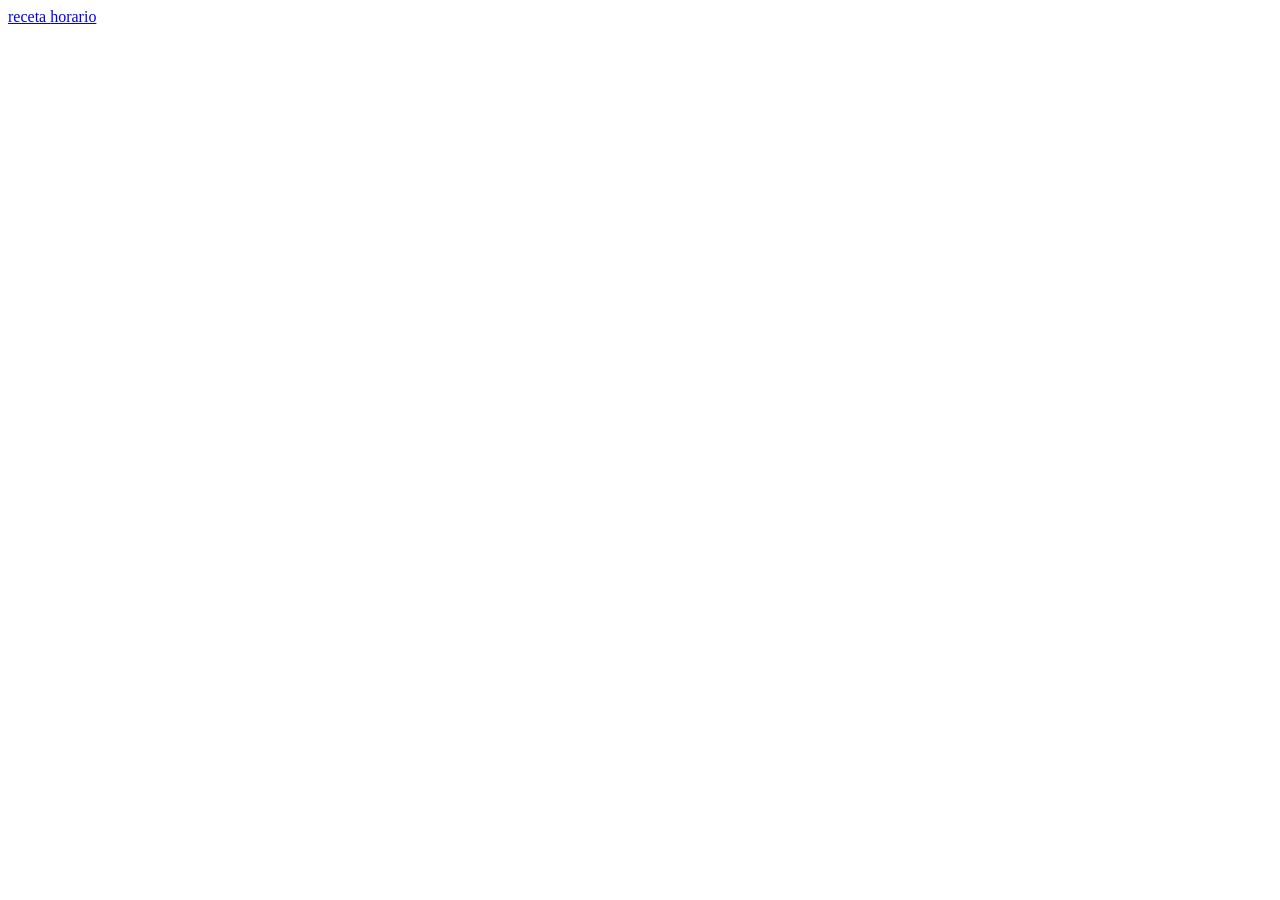
==== index.html @ afc9882a "agrego primeros htmls" ====
<!DOCTYPE html>
<html lang="es">
<head>
    <meta charset="UTF-8">
    <meta name="viewport" content="width=device-width, initial-scale=1.0">
    <title>Document</title>
</head>
<body>
    <header>
        <nav>
            <a href="receta.html"> receta </a>
            <a href="horario.html">horario </a>
        </nav>
    </header>
</body>
</html>
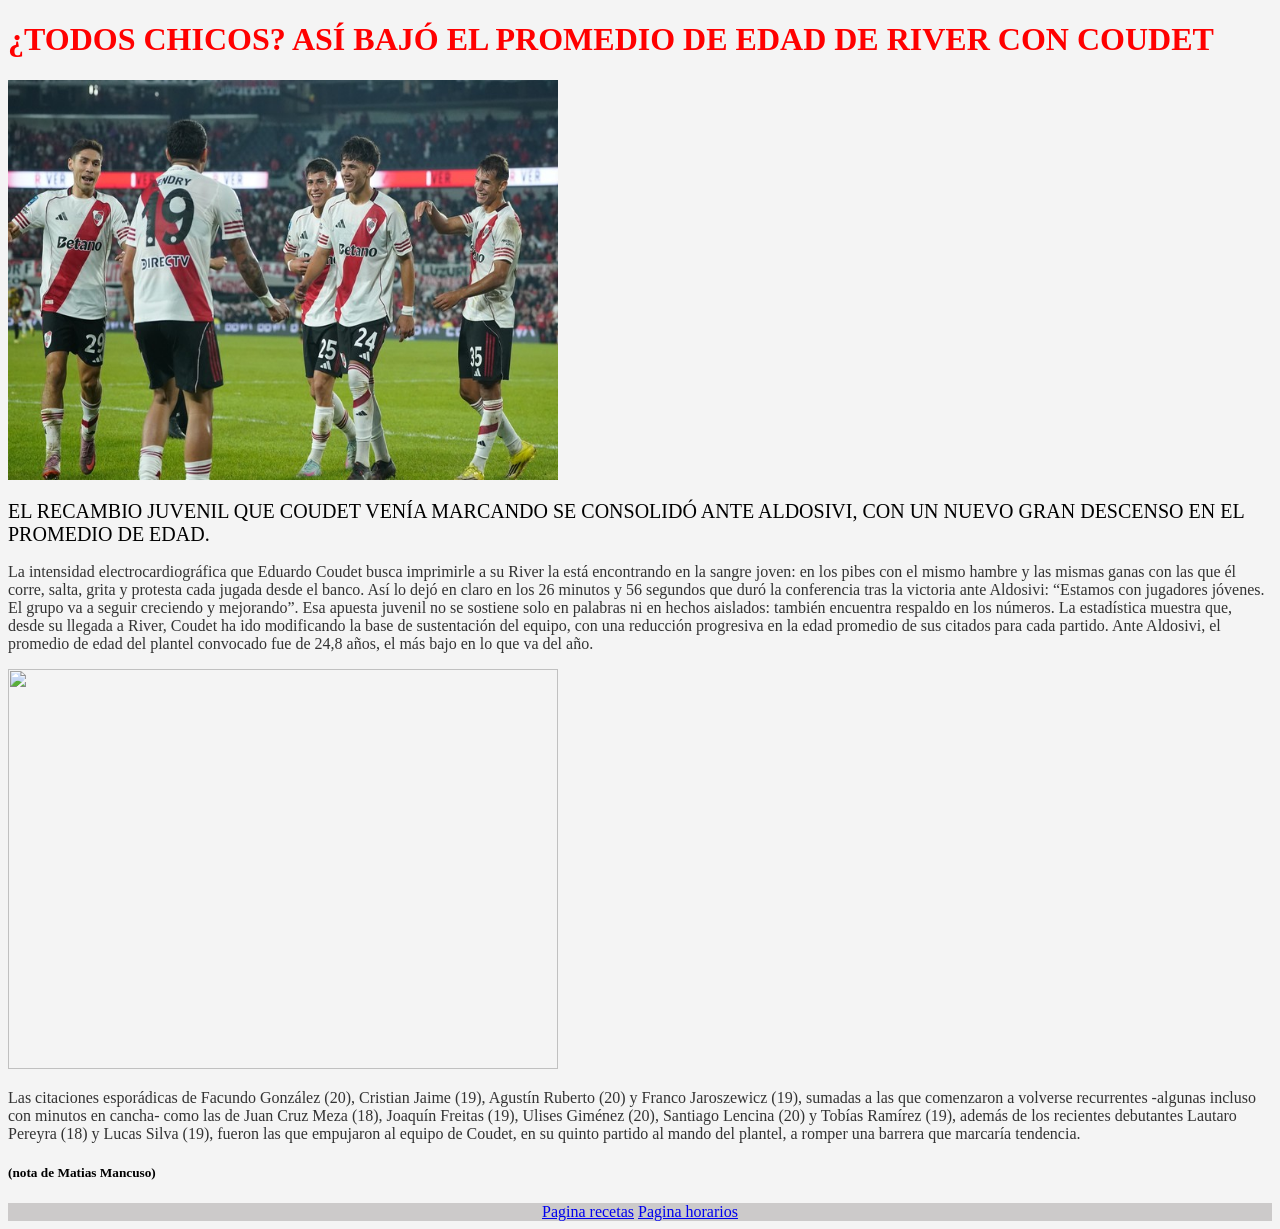
==== commit 35f04a6f: "Pagina principal y links hacia las otras" ====
--- a/index.html
+++ b/index.html
@@ -3,14 +3,28 @@
 <head>
     <meta charset="UTF-8">
     <meta name="viewport" content="width=device-width, initial-scale=1.0">
-    <title>Document</title>
+    <title>River - Aldosivi</title>
+    <link rel="stylesheet" href="estilos.css" />
 </head>
 <body>
-    <header>
-        <nav>
-            <a href="receta.html"> receta </a>
-            <a href="horario.html">horario </a>
-        </nav>
-    </header>
+  <header>
+    <h1>¿Todos chicos? Así bajó el promedio de edad de River con Coudet</h1>
+  </header>
+  <main>
+    <img src="pibes_river.jpg" width="550px" height="400px">
+    <article>
+      <h2>El recambio juvenil que Coudet venía marcando se consolidó ante Aldosivi, con un nuevo gran descenso en el promedio de edad.</h2>
+      <p>La intensidad electrocardiográfica que Eduardo Coudet busca imprimirle a su River la está encontrando en la sangre joven: en los pibes con el mismo hambre y las mismas ganas con las que él corre, salta, grita y protesta cada jugada desde el banco. Así lo dejó en claro en los 26 minutos y 56 segundos que duró la conferencia tras la victoria ante Aldosivi: “Estamos con jugadores jóvenes. El grupo va a seguir creciendo y mejorando”. Esa apuesta juvenil no se sostiene solo en palabras ni en hechos aislados: también encuentra respaldo en los números. La estadística muestra que, desde su llegada a River, Coudet ha ido modificando la base de sustentación del equipo, con una reducción progresiva en la edad promedio de sus citados para cada partido. Ante Aldosivi, el promedio de edad del plantel convocado fue de 24,8 años, el más bajo en lo que va del año.</p>
+      <img src="https://resizer.glanacion.com/resizer/v2/colidio-va-a-conectar-un-centro-rasante-de-moreno-JXUNMO3AWFEKDLGDQ4FGQTMO7Q.jpg?auth=fd680d1e3826a29e06f7ce0d801f79c962e5be3caa2348c1b74d8bfbd9c25dc5&width=768&height=512&quality=70&smart=true" width="550px" height="400px">
+      <p>Las citaciones esporádicas de Facundo González (20), Cristian Jaime (19), Agustín Ruberto (20) y Franco Jaroszewicz (19), sumadas a las que comenzaron a volverse recurrentes -algunas incluso con minutos en cancha- como las de Juan Cruz Meza (18), Joaquín Freitas (19), Ulises Giménez (20), Santiago Lencina (20) y Tobías Ramírez (19), además de los recientes debutantes Lautaro Pereyra (18) y Lucas Silva (19), fueron las que empujaron al equipo de Coudet, en su quinto partido al mando del plantel, a romper una barrera que marcaría tendencia.</p>
+      <h5><strong id="nombre">(nota de Matias Mancuso)</strong></h5>
+    </article>
+  </main>
+  <footer>
+    <nav>
+        <a href="receta.html">Pagina recetas</a>
+        <a href="horario.html">Pagina horarios</a>
+    </nav>
+  </footer>
 </body>
-</html>+</html>
--- a/estilos.css
+++ b/estilos.css
@@ -0,0 +1,29 @@
+body {
+  font-family: Georgia, 'Times New Roman', Times, serif;
+  background-color: #f4f4f4;
+  text-align:left;
+}
+h1 {
+  color: red;
+  font-weight: bold;
+  text-transform: uppercase;
+}
+h2{
+  font-size: 20px;
+  font-weight: initial;
+  text-transform: uppercase;
+}
+p {
+  color: #333333;
+  text-align: left;
+}
+#nombre{
+    color: black;
+}
+footer{
+    background-color: rgb(204, 202, 202);
+    text-align: center;
+}
+footer nav a:hover {
+    background-color: #e9e8e8;
+}
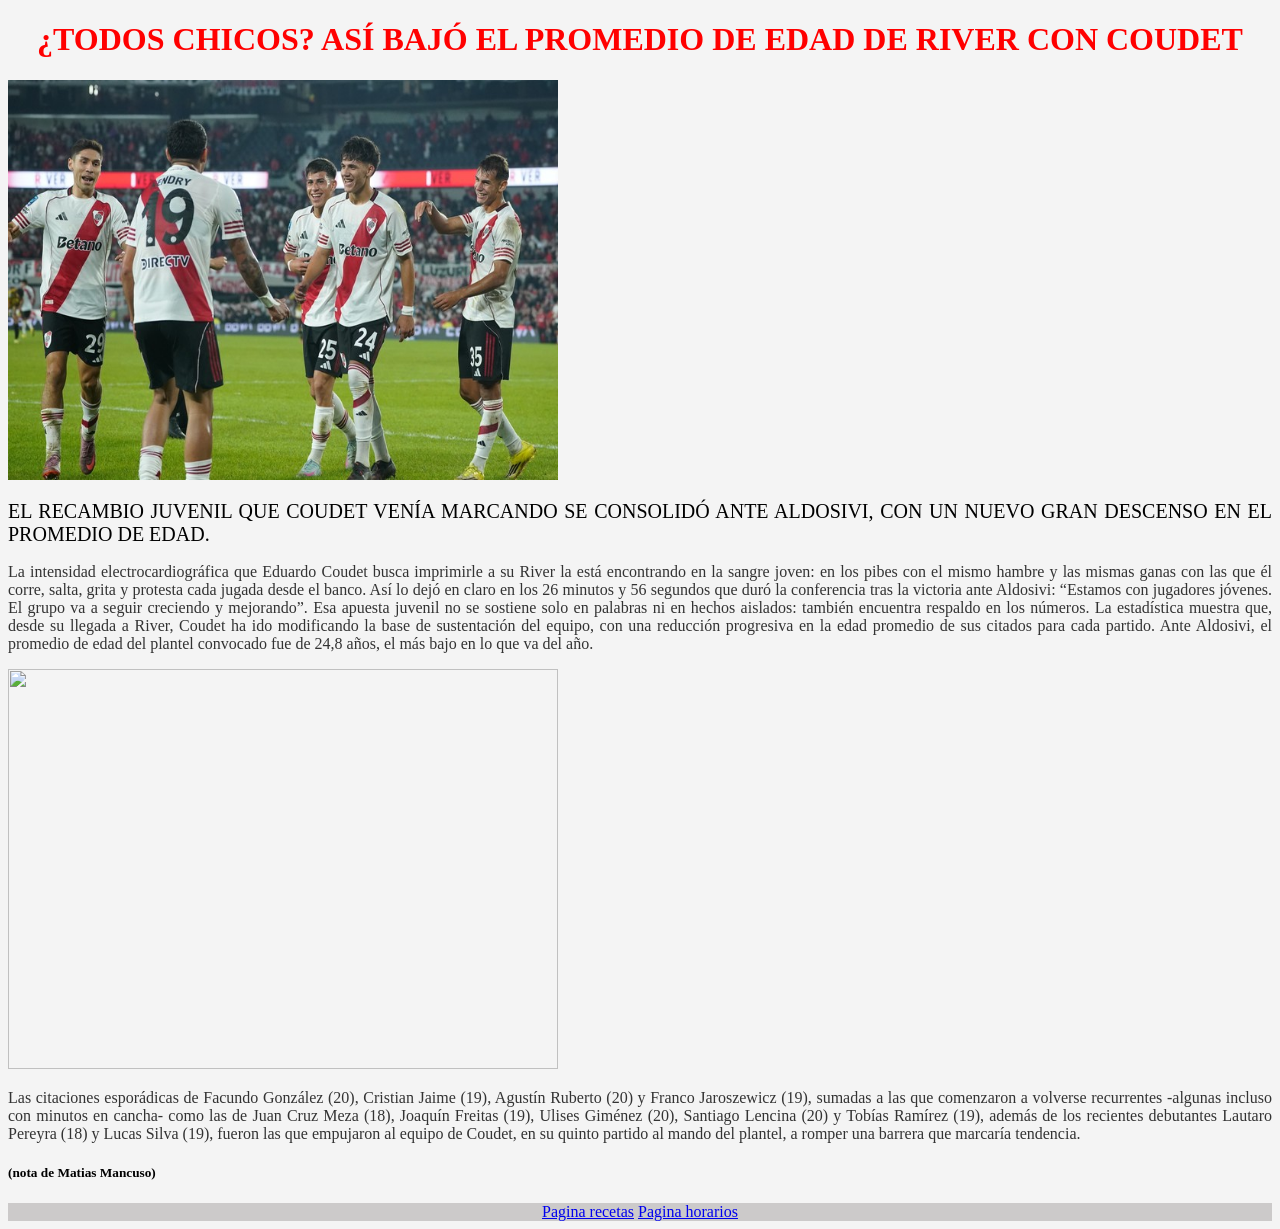
==== commit 4bf13e5b: "pagina receta y alguna minima modificacion en index" ====
--- a/index.html
+++ b/index.html
@@ -11,7 +11,7 @@
     <h1>¿Todos chicos? Así bajó el promedio de edad de River con Coudet</h1>
   </header>
   <main>
-    <img src="pibes_river.jpg" width="550px" height="400px">
+    <img src="pibes_river.jpg" width="550px" height="400px"/>
     <article>
       <h2>El recambio juvenil que Coudet venía marcando se consolidó ante Aldosivi, con un nuevo gran descenso en el promedio de edad.</h2>
       <p>La intensidad electrocardiográfica que Eduardo Coudet busca imprimirle a su River la está encontrando en la sangre joven: en los pibes con el mismo hambre y las mismas ganas con las que él corre, salta, grita y protesta cada jugada desde el banco. Así lo dejó en claro en los 26 minutos y 56 segundos que duró la conferencia tras la victoria ante Aldosivi: “Estamos con jugadores jóvenes. El grupo va a seguir creciendo y mejorando”. Esa apuesta juvenil no se sostiene solo en palabras ni en hechos aislados: también encuentra respaldo en los números. La estadística muestra que, desde su llegada a River, Coudet ha ido modificando la base de sustentación del equipo, con una reducción progresiva en la edad promedio de sus citados para cada partido. Ante Aldosivi, el promedio de edad del plantel convocado fue de 24,8 años, el más bajo en lo que va del año.</p>
--- a/estilos.css
+++ b/estilos.css
@@ -1,10 +1,11 @@
 body {
   font-family: Georgia, 'Times New Roman', Times, serif;
   background-color: #f4f4f4;
-  text-align:left;
+  text-align:justify;
 }
 h1 {
   color: red;
+  text-align: center;
   font-weight: bold;
   text-transform: uppercase;
 }
@@ -15,7 +16,7 @@
 }
 p {
   color: #333333;
-  text-align: left;
+  text-align: justify;
 }
 #nombre{
     color: black;
@@ -26,4 +27,4 @@
 }
 footer nav a:hover {
     background-color: #e9e8e8;
-}+}
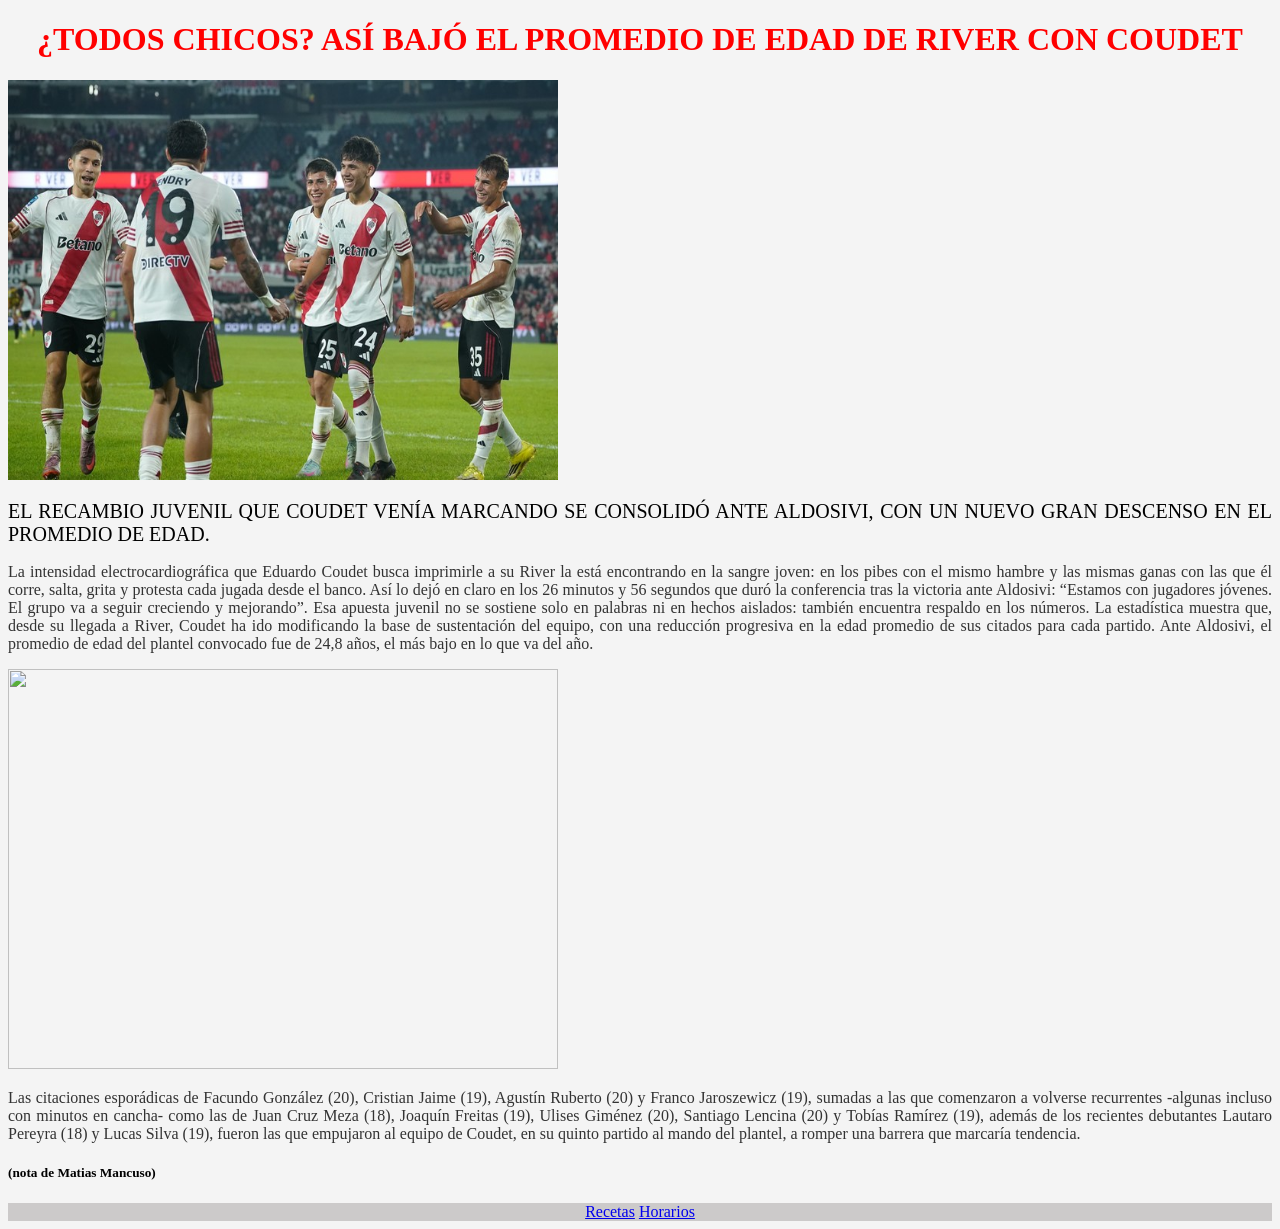
==== commit 0a679920: "correcion de errores de ortografia y algunas modificaciones en pag horarios + aplicaciones de estilo" ====
--- a/index.html
+++ b/index.html
@@ -22,8 +22,8 @@
   </main>
   <footer>
     <nav>
-        <a href="receta.html">Pagina recetas</a>
-        <a href="horario.html">Pagina horarios</a>
+        <a href="receta.html">Recetas</a>
+        <a href="horario.html">Horarios</a>
     </nav>
   </footer>
 </body>
